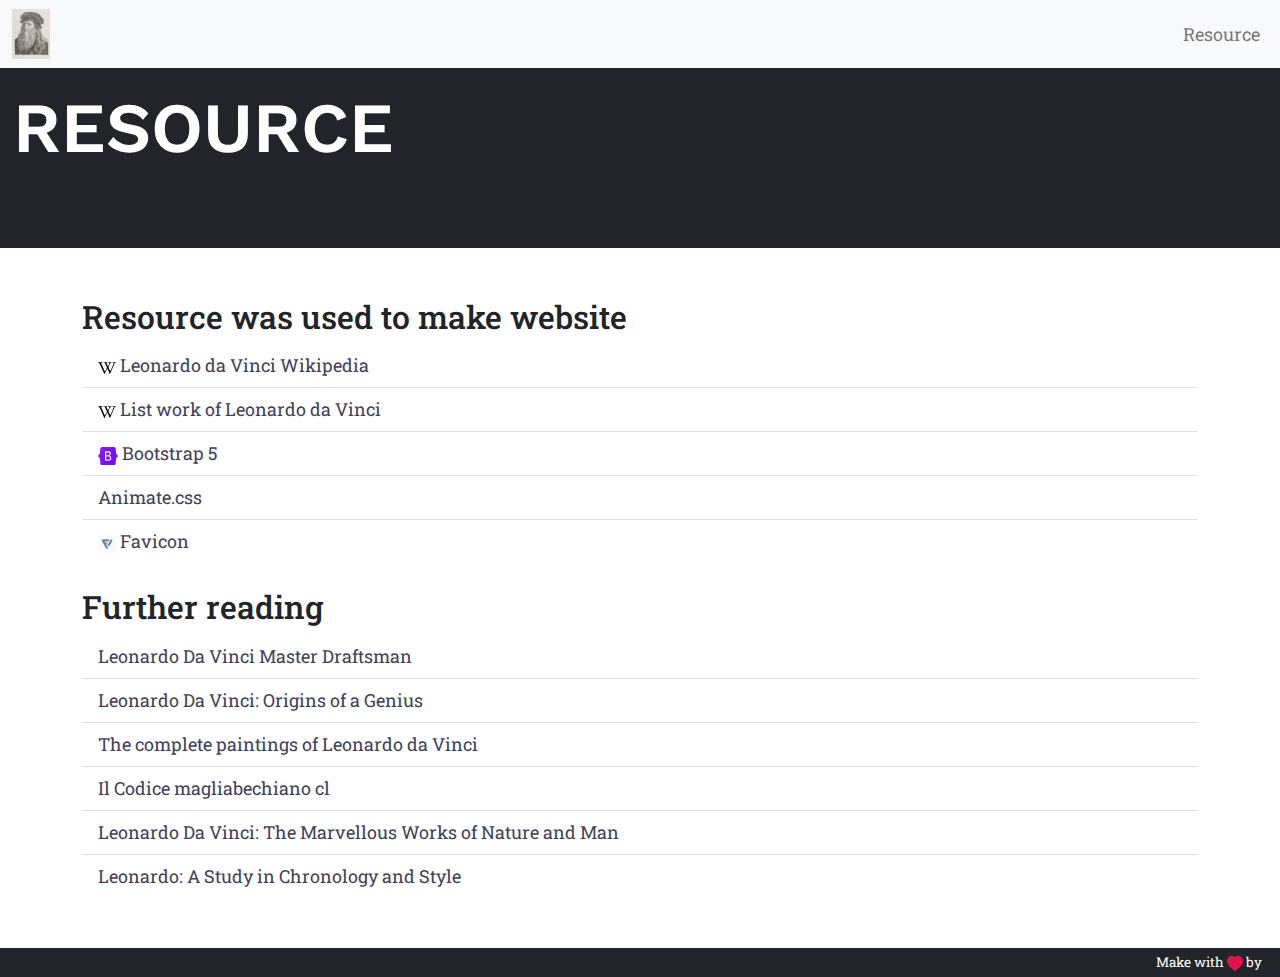
==== resource.html @ 5f5098f0 "finish!" ====
<!DOCTYPE html>
<html lang="en">

<head>
  <meta charset="UTF-8">
  <meta http-equiv="X-UA-Compatible" content="IE=edge">
  <meta name="viewport" content="width=device-width, initial-scale=1.0">
  <title>Leonardo da Vinci</title>
  <link rel="stylesheet" href="assets/bootstrap/bootstrap.min.css">
  <link rel="stylesheet" href="https://cdnjs.cloudflare.com/ajax/libs/animate.css/4.1.1/animate.min.css" />
  <link rel="stylesheet" href="css/index.css">
</head>

<body>
  <nav class="navbar navbar-expand-lg navbar-light bg-light">
    <div class="container-fluid">
      <a class="navbar-brand" href="index.html">
        <img src=" assets/images/branding.jpg" alt="Leonardo portrait">
      </a>
      <button class="navbar-toggler" type="button" data-bs-toggle="collapse" data-bs-target="#navbarNav"
        aria-controls="navbarNav" aria-expanded="false" aria-label="Toggle navigation">
        <span class="navbar-toggler-icon"></span>
      </button>
      <div class="collapse navbar-collapse" id="navbarNav">
        <ul class="navbar-nav ms-auto">
          <li class="nav-item">
            <a class="nav-link" href="/resource.html">Resource</a>
          </li>
        </ul>
      </div>
    </div>
  </nav>

  <header class="header resource">
    <div class="title">
      <h1>Resource</h1>
    </div>
  </header>
  <main>
    <div class="container resource">
      <h2 class="animate__animated animate__fadeInUp">Resource was used to make website</h2>
      <ul class="list-group list-group-flush">
        <li class="list-group-item animate__animated animate__fadeInLeft">
          <a href="https://en.wikipedia.org/wiki/Leonardo_da_Vinci" target="_blank">
            <img src="assets/images/icon/wikipedia.png" alt="" height="18px" width="18px">
            Leonardo da Vinci Wikipedia
          </a>
        </li>
        <li class="list-group-item animate__animated animate__fadeInLeft">
          <a href="https://en.wikipedia.org/wiki/List_of_works_by_Leonardo_da_Vinci" target="_blank">
            <img src="assets/images/icon/wikipedia.png" alt="" height="18px" width="18px">
            List work of Leonardo da Vinci
          </a>
        </li>
        <li class="list-group-item animate__animated animate__fadeInLeft">
          <a href="https://getbootstrap.com/" target="_blank">
            <img src="assets/images/icon/bootstrap.svg" alt="" height="18px" width="20px">
            Bootstrap 5
          </a>
        </li>
        <li class="list-group-item animate__animated animate__fadeInLeft">
          <a href="https://animate.style/" target="_blank">
            Animate.css
          </a>
        </li>
        <li class="list-group-item animate__animated animate__fadeInLeft">
          <a href="https://animate.style/" target="_blank">
            <img src="assets/images/icon/flaticon.png" alt="" height="18px" width="18px">
            Favicon
          </a>
        </li>
      </ul>
    </div>
    <div class="container further_reading">
      <h2 class="animate__animated animate__fadeInUp">Further reading</h2>
      <ul class="list-group list-group-flush resource">
        <li class="list-group-item animate__animated animate__fadeInLeft">
          <a href="https://books.google.com.vn/books?id=QwQxDJMKRE4C&redir_esc=y" target="_blank">
            Leonardo Da Vinci Master Draftsman
          </a>
        </li>
        <li class="list-group-item animate__animated animate__fadeInLeft">
          <a href="https://books.google.com.vn/books?id=z34SeyFWV8oC&redir_esc=y" target="_blank">
            Leonardo Da Vinci: Origins of a Genius
          </a>
        </li>
        <li class="list-group-item animate__animated animate__fadeInLeft">
          <a href="https://archive.org/details/completepainting0000leon/mode/2up" target="_blank">
            The complete paintings of Leonardo da Vinci
          </a>
        </li>
        <li class="list-group-item animate__animated animate__fadeInLeft">
          <a href="https://archive.org/details/ilcodicemagliab00freygoog/mode/2up" target="_blank">
            Il Codice magliabechiano cl
          </a>
        </li>
        <li class="list-group-item animate__animated animate__fadeInLeft">
          <a href="https://books.google.com.vn/books?id=oJwVDAAAQBAJ&redir_esc=y" target="_blank">
            Leonardo Da Vinci: The Marvellous Works of Nature and Man
          </a>
        </li>
        <li class="list-group-item animate__animated animate__fadeInLeft">
          <a href="https://books.google.com.vn/books?id=TgXMajWbVfcC&redir_esc=y" target="_blank">
            Leonardo: A Study in Chronology and Style
          </a>
        </li>
      </ul>
    </div>
  </main>

  <footer>
    <p>
      Make with
      <svg xmlns="http://www.w3.org/2000/svg" width="16" height="16" fill="currentColor" class="bi bi-heart-fill"
        viewBox="0 0 16 16">
        <path fill-rule="evenodd" d="M8 1.314C12.438-3.248 23.534 4.735 8 15-7.534 4.736 3.562-3.248 8 1.314z" />
      </svg>
      by
    </p>
  </footer>

  <script src="assets/bootstrap/bootstrap.min.js"></script>
</body>

</html>
---- css/index.css ----
/* work-sans-regular - latin */
@font-face {
  font-family: "Work Sans";
  font-style: normal;
  font-weight: 400;
  src: url("../assets/fonts/work-sans/work-sans-v18-latin-regular.eot"); /* IE9 Compat Modes */
  src: local(""), url("../assets/fonts/work-sans/work-sans-v18-latin-regular.eot?#iefix") format("embedded-opentype"), url("../assets/fonts/work-sans/work-sans-v18-latin-regular.woff2") format("woff2"), url("../assets/fonts/work-sans/work-sans-v18-latin-regular.woff") format("woff"), url("../assets/fonts/work-sans/work-sans-v18-latin-regular.ttf") format("truetype"), url("../assets/fonts/work-sans/work-sans-v18-latin-regular.svg#WorkSans") format("svg"); /* Legacy iOS */
}
/* work-sans-500 - latin */
@font-face {
  font-family: "Work Sans";
  font-style: normal;
  font-weight: 500;
  src: url("../assets/fonts/work-sans/work-sans-v18-latin-500.eot"); /* IE9 Compat Modes */
  src: local(""), url("../assets/fonts/work-sans/work-sans-v18-latin-500.eot?#iefix") format("embedded-opentype"), url("../assets/fonts/work-sans/work-sans-v18-latin-500.woff2") format("woff2"), url("../assets/fonts/work-sans/work-sans-v18-latin-500.woff") format("woff"), url("../assets/fonts/work-sans/work-sans-v18-latin-500.ttf") format("truetype"), url("../assets/fonts/work-sans/work-sans-v18-latin-500.svg#WorkSans") format("svg"); /* Legacy iOS */
}
/* work-sans-600 - latin */
@font-face {
  font-family: "Work Sans";
  font-style: normal;
  font-weight: 600;
  src: url("../assets/fonts/work-sans/work-sans-v18-latin-600.eot"); /* IE9 Compat Modes */
  src: local(""), url("../assets/fonts/work-sans/work-sans-v18-latin-600.eot?#iefix") format("embedded-opentype"), url("../assets/fonts/work-sans/work-sans-v18-latin-600.woff2") format("woff2"), url("../assets/fonts/work-sans/work-sans-v18-latin-600.woff") format("woff"), url("../assets/fonts/work-sans/work-sans-v18-latin-600.ttf") format("truetype"), url("../assets/fonts/work-sans/work-sans-v18-latin-600.svg#WorkSans") format("svg"); /* Legacy iOS */
}
/* work-sans-700 - latin */
@font-face {
  font-family: "Work Sans";
  font-style: normal;
  font-weight: 700;
  src: url("../assets/fonts/work-sans/work-sans-v18-latin-700.eot"); /* IE9 Compat Modes */
  src: local(""), url("../assets/fonts/work-sans/work-sans-v18-latin-700.eot?#iefix") format("embedded-opentype"), url("../assets/fonts/work-sans/work-sans-v18-latin-700.woff2") format("woff2"), url("../assets/fonts/work-sans/work-sans-v18-latin-700.woff") format("woff"), url("../assets/fonts/work-sans/work-sans-v18-latin-700.ttf") format("truetype"), url("../assets/fonts/work-sans/work-sans-v18-latin-700.svg#WorkSans") format("svg"); /* Legacy iOS */
}
/* roboto-slab-100 - latin */
@font-face {
  font-family: "Roboto Slab";
  font-style: normal;
  font-weight: 100;
  src: url("../assets/fonts/roboto-slab/roboto-slab-v24-latin-100.eot"); /* IE9 Compat Modes */
  src: local(""), url("../assets/fonts/roboto-slab/roboto-slab-v24-latin-100.eot?#iefix") format("embedded-opentype"), url("../assets/fonts/roboto-slab/roboto-slab-v24-latin-100.woff2") format("woff2"), url("../assets/fonts/roboto-slab/roboto-slab-v24-latin-100.woff") format("woff"), url("../assets/fonts/roboto-slab/roboto-slab-v24-latin-100.ttf") format("truetype"), url("../assets/fonts/roboto-slab/roboto-slab-v24-latin-100.svg#RobotoSlab") format("svg"); /* Legacy iOS */
}
/* roboto-slab-200 - latin */
@font-face {
  font-family: "Roboto Slab";
  font-style: normal;
  font-weight: 200;
  src: url("../assets/fonts/roboto-slab/roboto-slab-v24-latin-200.eot"); /* IE9 Compat Modes */
  src: local(""), url("../assets/fonts/roboto-slab/roboto-slab-v24-latin-200.eot?#iefix") format("embedded-opentype"), url("../assets/fonts/roboto-slab/roboto-slab-v24-latin-200.woff2") format("woff2"), url("../assets/fonts/roboto-slab/roboto-slab-v24-latin-200.woff") format("woff"), url("../assets/fonts/roboto-slab/roboto-slab-v24-latin-200.ttf") format("truetype"), url("../assets/fonts/roboto-slab/roboto-slab-v24-latin-200.svg#RobotoSlab") format("svg"); /* Legacy iOS */
}
/* roboto-slab-300 - latin */
@font-face {
  font-family: "Roboto Slab";
  font-style: normal;
  font-weight: 300;
  src: url("../assets/fonts/roboto-slab/roboto-slab-v24-latin-300.eot"); /* IE9 Compat Modes */
  src: local(""), url("../assets/fonts/roboto-slab/roboto-slab-v24-latin-300.eot?#iefix") format("embedded-opentype"), url("../assets/fonts/roboto-slab/roboto-slab-v24-latin-300.woff2") format("woff2"), url("../assets/fonts/roboto-slab/roboto-slab-v24-latin-300.woff") format("woff"), url("../assets/fonts/roboto-slab/roboto-slab-v24-latin-300.ttf") format("truetype"), url("../assets/fonts/roboto-slab/roboto-slab-v24-latin-300.svg#RobotoSlab") format("svg"); /* Legacy iOS */
}
/* roboto-slab-regular - latin */
@font-face {
  font-family: "Roboto Slab";
  font-style: normal;
  font-weight: 400;
  src: url("../assets/fonts/roboto-slab/roboto-slab-v24-latin-regular.eot"); /* IE9 Compat Modes */
  src: local(""), url("../assets/fonts/roboto-slab/roboto-slab-v24-latin-regular.eot?#iefix") format("embedded-opentype"), url("../assets/fonts/roboto-slab/roboto-slab-v24-latin-regular.woff2") format("woff2"), url("../assets/fonts/roboto-slab/roboto-slab-v24-latin-regular.woff") format("woff"), url("../assets/fonts/roboto-slab/roboto-slab-v24-latin-regular.ttf") format("truetype"), url("../assets/fonts/roboto-slab/roboto-slab-v24-latin-regular.svg#RobotoSlab") format("svg"); /* Legacy iOS */
}
/* roboto-slab-500 - latin */
@font-face {
  font-family: "Roboto Slab";
  font-style: normal;
  font-weight: 500;
  src: url("../assets/fonts/roboto-slab/roboto-slab-v24-latin-500.eot"); /* IE9 Compat Modes */
  src: local(""), url("../assets/fonts/roboto-slab/roboto-slab-v24-latin-500.eot?#iefix") format("embedded-opentype"), url("../assets/fonts/roboto-slab/roboto-slab-v24-latin-500.woff2") format("woff2"), url("../assets/fonts/roboto-slab/roboto-slab-v24-latin-500.woff") format("woff"), url("../assets/fonts/roboto-slab/roboto-slab-v24-latin-500.ttf") format("truetype"), url("../assets/fonts/roboto-slab/roboto-slab-v24-latin-500.svg#RobotoSlab") format("svg"); /* Legacy iOS */
}
/* roboto-slab-600 - latin */
@font-face {
  font-family: "Roboto Slab";
  font-style: normal;
  font-weight: 600;
  src: url("../assets/fonts/roboto-slab/roboto-slab-v24-latin-600.eot"); /* IE9 Compat Modes */
  src: local(""), url("../assets/fonts/roboto-slab/roboto-slab-v24-latin-600.eot?#iefix") format("embedded-opentype"), url("../assets/fonts/roboto-slab/roboto-slab-v24-latin-600.woff2") format("woff2"), url("../assets/fonts/roboto-slab/roboto-slab-v24-latin-600.woff") format("woff"), url("../assets/fonts/roboto-slab/roboto-slab-v24-latin-600.ttf") format("truetype"), url("../assets/fonts/roboto-slab/roboto-slab-v24-latin-600.svg#RobotoSlab") format("svg"); /* Legacy iOS */
}
/* roboto-slab-700 - latin */
@font-face {
  font-family: "Roboto Slab";
  font-style: normal;
  font-weight: 700;
  src: url("../assets/fonts/roboto-slab/roboto-slab-v24-latin-700.eot"); /* IE9 Compat Modes */
  src: local(""), url("../assets/fonts/roboto-slab/roboto-slab-v24-latin-700.eot?#iefix") format("embedded-opentype"), url("../assets/fonts/roboto-slab/roboto-slab-v24-latin-700.woff2") format("woff2"), url("../assets/fonts/roboto-slab/roboto-slab-v24-latin-700.woff") format("woff"), url("../assets/fonts/roboto-slab/roboto-slab-v24-latin-700.ttf") format("truetype"), url("../assets/fonts/roboto-slab/roboto-slab-v24-latin-700.svg#RobotoSlab") format("svg"); /* Legacy iOS */
}
/* roboto-slab-800 - latin */
@font-face {
  font-family: "Roboto Slab";
  font-style: normal;
  font-weight: 800;
  src: url("../assets/fonts/roboto-slab/roboto-slab-v24-latin-800.eot"); /* IE9 Compat Modes */
  src: local(""), url("../assets/fonts/roboto-slab/roboto-slab-v24-latin-800.eot?#iefix") format("embedded-opentype"), url("../assets/fonts/roboto-slab/roboto-slab-v24-latin-800.woff2") format("woff2"), url("../assets/fonts/roboto-slab/roboto-slab-v24-latin-800.woff") format("woff"), url("../assets/fonts/roboto-slab/roboto-slab-v24-latin-800.ttf") format("truetype"), url("../assets/fonts/roboto-slab/roboto-slab-v24-latin-800.svg#RobotoSlab") format("svg"); /* Legacy iOS */
}
/* roboto-slab-900 - latin */
@font-face {
  font-family: "Roboto Slab";
  font-style: normal;
  font-weight: 900;
  src: url("../assets/fonts/roboto-slab/roboto-slab-v24-latin-900.eot"); /* IE9 Compat Modes */
  src: local(""), url("../assets/fonts/roboto-slab/roboto-slab-v24-latin-900.eot?#iefix") format("embedded-opentype"), url("../assets/fonts/roboto-slab/roboto-slab-v24-latin-900.woff2") format("woff2"), url("../assets/fonts/roboto-slab/roboto-slab-v24-latin-900.woff") format("woff"), url("../assets/fonts/roboto-slab/roboto-slab-v24-latin-900.ttf") format("truetype"), url("../assets/fonts/roboto-slab/roboto-slab-v24-latin-900.svg#RobotoSlab") format("svg"); /* Legacy iOS */
}
nav.navbar {
  padding: 0.5em 0;
}
nav.navbar .navbar-brand {
  padding: 0;
}
nav.navbar .navbar-brand img {
  height: 50px;
}

header {
  position: relative;
  background-color: var(--bs-dark);
  color: var(--bs-light);
  height: calc(100vh - 1em - 50px);
  width: 100%;
  overflow: hidden;
}
header picture {
  height: 100%;
  width: 100%;
  overflow: hidden;
}
header picture img {
  height: 100%;
  width: 100%;
}
header picture:before {
  content: "";
  position: absolute;
  inset: 0;
  background-color: rgba(0, 0, 0, 0.6);
  z-index: 0;
}
header .title {
  position: absolute;
  bottom: 3%;
  left: 1%;
  text-transform: uppercase;
  animation-name: fadeInLeft;
  animation-duration: 1.5s;
}
header .title h1 {
  font-family: "Work Sans";
  font-size: calc(2rem + 3vw);
  font-weight: 600;
  color: #FFF;
}
header .texts {
  position: absolute;
  bottom: 20%;
  left: 5%;
  font-size: calc(0.8rem + 0.5vw);
  color: rgba(255, 255, 255, 0.6);
  animation-name: fadeInLeft;
  animation-duration: 1.5s;
}
header .image__1 {
  position: absolute;
  top: 10%;
  left: 1%;
  animation-name: fadeInUp;
  animation-duration: 1.5s;
}
header .image__1 img, header .image__1 .hover__extend {
  width: calc(100px + 10vw);
  border-radius: 2px;
}
header .image__2 {
  position: absolute;
  top: 5%;
  right: 5%;
  animation-name: fadeInRight;
  animation-duration: 1.5s;
}
header .image__2 img, header .image__2 .hover__extend {
  width: calc(50px + 20vw);
}
header .image__contain {
  z-index: 1;
}
header .image__contain .hover__extend {
  display: none;
}
header .image__contain:hover {
  z-index: 3;
}
header .image__contain:hover .hover__extend {
  display: block;
  animation-name: fadeInDown;
  animation-duration: 0.6s;
}
header .image__contain:hover ~ .bg__black {
  background-color: rgba(0, 0, 0, 0.7);
  z-index: 2;
  animation-name: fadeIn;
  animation-duration: 0.5s;
}
header .bg__black {
  position: absolute;
  inset: 0;
  background-color: transparent;
  transition: 0.3s all;
}

@media (max-width: 768px) {
  header.header .image__contain {
    display: none;
  }
  header.header .title {
    top: 10%;
    left: 0;
    right: 0;
    text-align: center;
    animation-name: fadeInDown;
    animation-duration: 1.5s;
  }
  header.header .title h1 {
    font-size: calc(1.5em + 2vw);
  }
  header.header .texts {
    top: 30%;
    left: 0;
    right: 0;
    text-align: center;
    font-size: calc(1em + 1vw);
    animation-name: fadeInUp;
    animation-duration: 1.5s;
  }
}
.arts {
  width: 100%;
  position: relative;
}
.arts .title {
  position: absolute;
  top: 2%;
  left: 10%;
  color: #FFF;
  z-index: 2;
  animation-name: fadeInLeft;
  animation-duration: 1.5s;
}
.arts #artsCarousel .carousel-inner .carousel-item picture {
  width: 100%;
  overflow: hidden;
  isolation: isolate;
  animation-name: fadeIn;
  animation-duration: 1.5s;
}
.arts #artsCarousel .carousel-inner .carousel-item picture::before {
  content: "";
  background-color: rgba(0, 0, 0, 0.5);
  position: absolute;
  inset: 0;
  z-index: 1;
}
.arts #artsCarousel .carousel-inner .carousel-item picture img {
  position: relative;
  width: 100%;
  z-index: 0;
}
.arts #artsCarousel .carousel-inner .carousel-item h3 {
  position: absolute;
  top: 10%;
  left: 10%;
  color: #FFF;
  animation-name: fadeInLeft;
  animation-duration: 1.5s;
}
.arts #artsCarousel .carousel-inner .carousel-item .imgs {
  position: absolute;
  top: 50%;
  left: 50%;
  transform: translate(-50%, -50%);
  cursor: pointer;
  display: flex;
  justify-content: space-around;
  align-items: center;
  width: 75vw;
  gap: 10vw;
}
.arts #artsCarousel .carousel-inner .carousel-item .imgs .img {
  flex: 1 1 0;
  max-width: 30%;
  animation-name: fadeInUp;
  animation-duration: 1.5s;
}
.arts #artsCarousel .carousel-inner .carousel-item .imgs .img img {
  min-width: 100px;
  width: 100%;
}
.arts #artsCarousel .carousel-inner .carousel-item .imgs .img .name {
  text-align: center;
  color: #FFF;
}
.arts #artsCarousel .carousel-control {
  width: auto;
}
.arts #artsCarousel .carousel-control.carousel-control-prev {
  margin-left: 1em;
}
.arts #artsCarousel .carousel-control.carousel-control-next {
  margin-right: 1em;
}

.sciences {
  width: 100%;
  position: relative;
}
.sciences .title {
  position: absolute;
  top: 2%;
  left: 10%;
  color: #FFF;
  z-index: 2;
  animation-name: fadeInLeft;
  animation-duration: 1.5s;
}
.sciences #sciencesCarousel .carousel-inner .carousel-item picture {
  width: 100%;
  overflow: hidden;
  isolation: isolate;
  animation-name: fadeIn;
  animation-duration: 1.5s;
}
.sciences #sciencesCarousel .carousel-inner .carousel-item picture::before {
  content: "";
  background-color: rgba(0, 0, 0, 0.5);
  position: absolute;
  inset: 0;
  z-index: 1;
}
.sciences #sciencesCarousel .carousel-inner .carousel-item picture img {
  position: relative;
  width: 100%;
  z-index: 0;
}
.sciences #sciencesCarousel .carousel-inner .carousel-item h3 {
  position: absolute;
  top: 10%;
  left: 10%;
  color: #FFF;
  animation-name: fadeInLeft;
  animation-duration: 1.5s;
}
.sciences #sciencesCarousel .carousel-inner .carousel-item .imgs {
  position: absolute;
  top: 50%;
  left: 50%;
  transform: translate(-50%, -50%);
  cursor: pointer;
  display: flex;
  justify-content: space-around;
  align-items: center;
  width: 75vw;
  gap: 0 7vw;
}
.sciences #sciencesCarousel .carousel-inner .carousel-item .imgs .img {
  flex: 1 1 0;
  max-width: 30%;
  animation-name: fadeInUp;
  animation-duration: 1.5s;
}
.sciences #sciencesCarousel .carousel-inner .carousel-item .imgs .img img {
  min-width: 100px;
  width: 100%;
}
.sciences #sciencesCarousel .carousel-inner .carousel-item .imgs .img .name {
  text-align: center;
  color: #FFF;
}
.sciences #sciencesCarousel .carousel-control {
  width: auto;
}
.sciences #sciencesCarousel .carousel-control.carousel-control-prev {
  margin-left: 1em;
}
.sciences #sciencesCarousel .carousel-control.carousel-control-next {
  margin-right: 1em;
}

@media (max-width: 576px) {
  .sciences #sciencesCarousel .imgs {
    max-height: 48vh;
    flex-flow: column nowrap;
    justify-content: start;
    overflow: scroll;
  }
}
footer {
  background-color: var(--bs-dark);
  padding: 0.25em 1em;
  text-align: end;
}
footer p {
  color: #FFF;
  margin-bottom: 0;
  font-size: 0.75em;
}
footer p svg {
  color: #E0144C;
}

header.resource {
  height: 20vh;
}
header.resource .title {
  top: 10%;
}
header.resource .title h1 {
  background-clip: text;
}

main {
  margin: 50px;
  display: flex;
  flex-flow: column;
  gap: 25px;
}
main .list-group .list-group-item {
  padding: 0;
}
main .list-group .list-group-item a {
  padding: var(--bs-list-group-item-padding-y) var(--bs-list-group-item-padding-x);
  color: #404258;
  text-decoration: none;
  display: block;
}
main .list-group .list-group-item:hover a {
  opacity: 0.7;
  animation-name: slideInUp;
  animation-duration: 0.5s;
}

body {
  font-size: 18px;
  font-weight: 400;
  font-family: "Roboto Slab";
}

/*# sourceMappingURL=index.css.map */
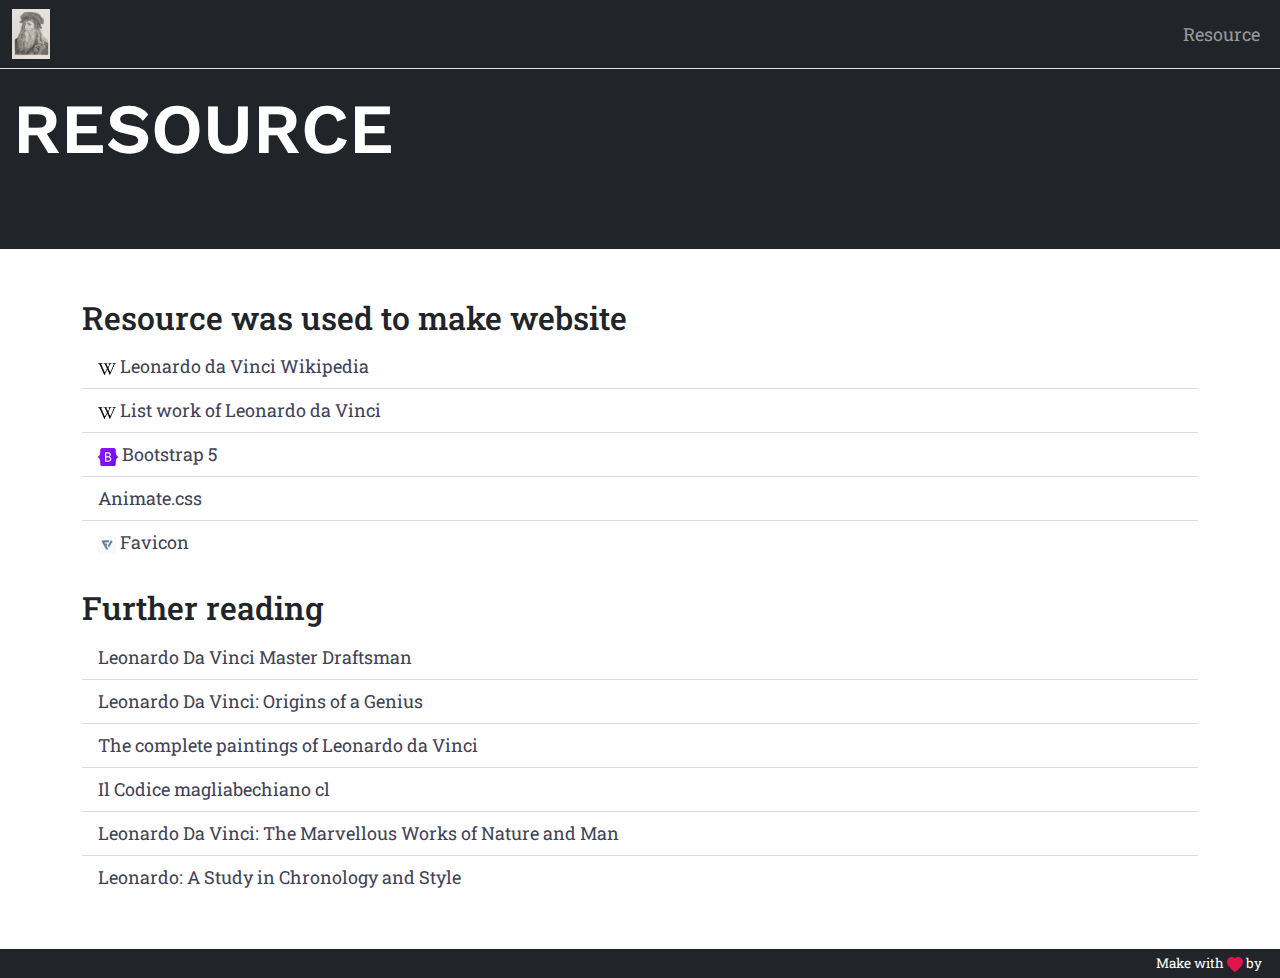
==== commit dda99aae: "done?" ====
--- a/resource.html
+++ b/resource.html
@@ -12,7 +12,7 @@
 </head>
 
 <body>
-  <nav class="navbar navbar-expand-lg navbar-light bg-light">
+  <nav class="navbar navbar-expand-lg navbar-dark bg-dark border-bottom">
     <div class="container-fluid">
       <a class="navbar-brand" href="index.html">
         <img src=" assets/images/branding.jpg" alt="Leonardo portrait">
@@ -24,7 +24,7 @@
       <div class="collapse navbar-collapse" id="navbarNav">
         <ul class="navbar-nav ms-auto">
           <li class="nav-item">
-            <a class="nav-link" href="/resource.html">Resource</a>
+            <a class="nav-link" href="resource.html">Resource</a>
           </li>
         </ul>
       </div>
--- a/css/index.css
+++ b/css/index.css
@@ -277,7 +277,6 @@
   top: 50%;
   left: 50%;
   transform: translate(-50%, -50%);
-  cursor: pointer;
   display: flex;
   justify-content: space-around;
   align-items: center;
@@ -353,7 +352,6 @@
   top: 50%;
   left: 50%;
   transform: translate(-50%, -50%);
-  cursor: pointer;
   display: flex;
   justify-content: space-around;
   align-items: center;
@@ -385,11 +383,17 @@
 }
 
 @media (max-width: 576px) {
-  .sciences #sciencesCarousel .imgs {
+  .sciences #sciencesCarousel .carousel-inner .carousel-item .imgs {
+    display: grid;
+    grid-template-columns: repeat(2, 1fr);
+    grid-template-rows: repeat(2, 1fr);
     max-height: 48vh;
     flex-flow: column nowrap;
-    justify-content: start;
+    align-items: start;
     overflow: scroll;
+  }
+  .sciences #sciencesCarousel .carousel-inner .carousel-item .imgs .img {
+    max-width: 100%;
   }
 }
 footer {
